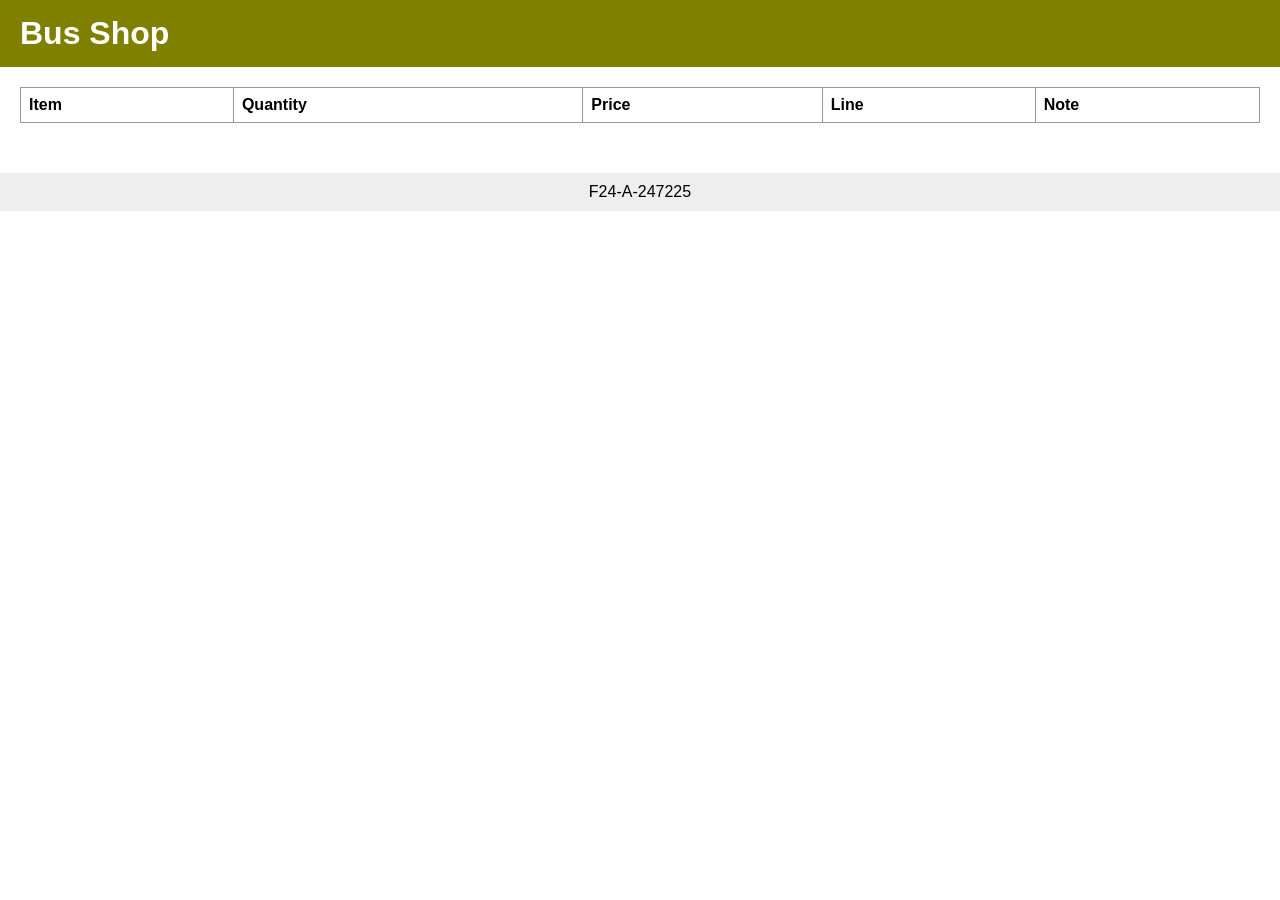
==== index.html @ af5866ac "Task 1 — The sheet." ====
<!DOCTYPE html>
<html lang="en">
<head>
  <meta charset="UTF-8">
  <title>f24a-247225-lab4</title>
  <link rel="stylesheet" href="style.css">
</head>
<body>
  <header>
    <h1>Bus Shop</h1>
  </header>

    <main>
    <table>
      <thead>
        <tr>
          <th>Item</th>
          <th>Quantity</th>
          <th>Price</th>
          <th>Line</th>
          <th>Note</th>
        </tr>
      </thead>
      <tbody id="sheetBody"></tbody>
    </table>
  </main>

  <footer>F24-A-247225</footer>

  <script src="script.js"></script>
</body>
</html>
---- style.css ----
body {
  font-family: Arial, sans-serif;
  margin: 0;
}

header {
  background: olive;
  padding: 15px 20px; 
}

header h1 {
  color: white;
  margin: 0;
}

main {
  padding: 20px;
}

table {
  border-collapse: collapse;
  width: 100%;
}

th, td {
  border: 1px solid #999;
  padding: 8px;
  text-align: left;
}

footer {
  background: #eee;
  text-align: center;
  padding: 10px;
  margin-top: 30px;
}
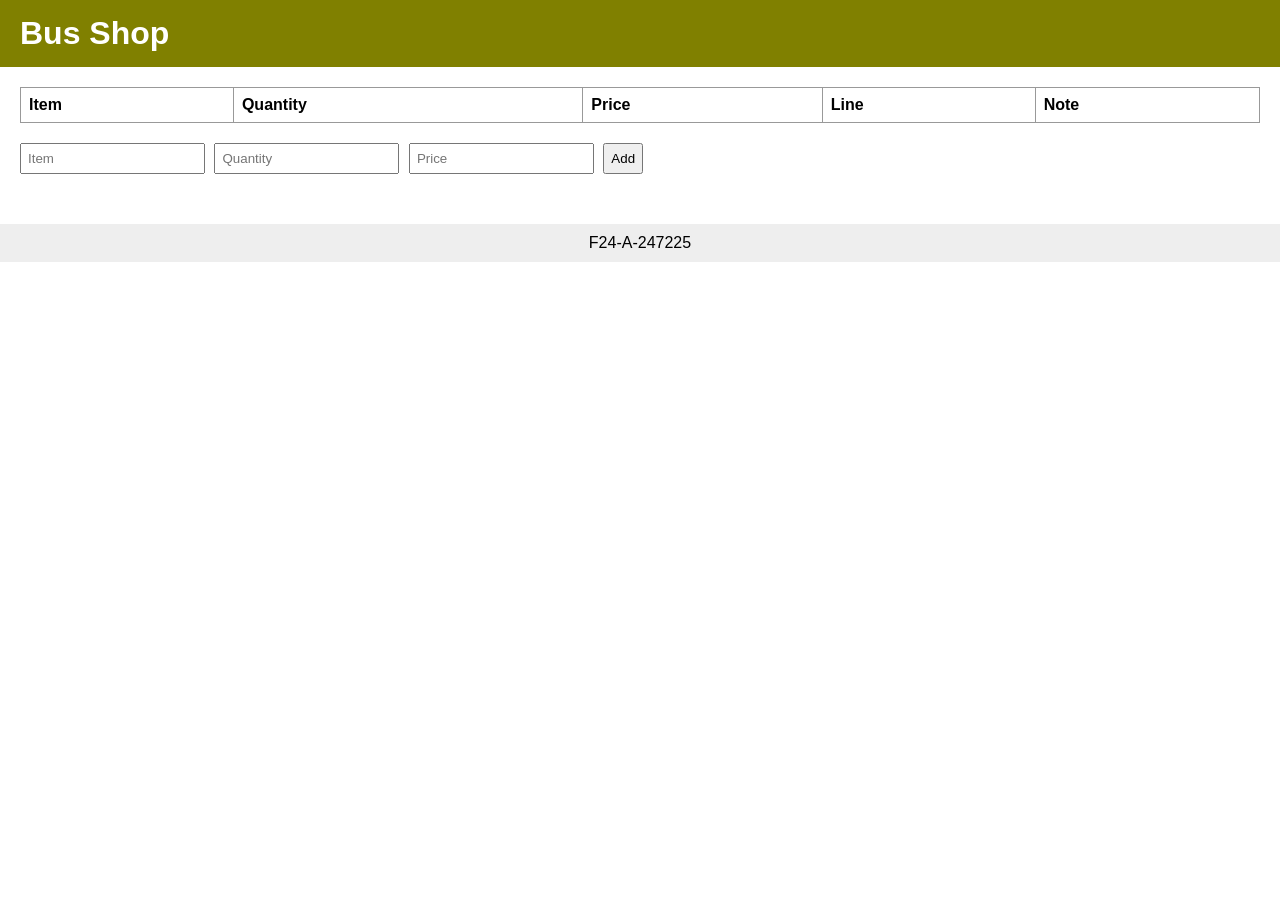
==== commit 83579030: "Task 2 — The form." ====
--- a/index.html
+++ b/index.html
@@ -23,6 +23,12 @@
       </thead>
       <tbody id="sheetBody"></tbody>
     </table>
+    <form id="addForm">
+      <input type="text" id="item" placeholder="Item">
+      <input type="text" id="quantity" placeholder="Quantity">
+      <input type="text" id="price" placeholder="Price">
+      <button type="button" id="addBtn">Add</button>
+    </form>
   </main>
 
   <footer>F24-A-247225</footer>
--- a/style.css
+++ b/style.css
@@ -33,4 +33,12 @@
   text-align: center;
   padding: 10px;
   margin-top: 30px;
+}
+form {
+  margin-top: 20px;
+}
+
+input, button {
+  padding: 6px;
+  margin-right: 5px;
 }
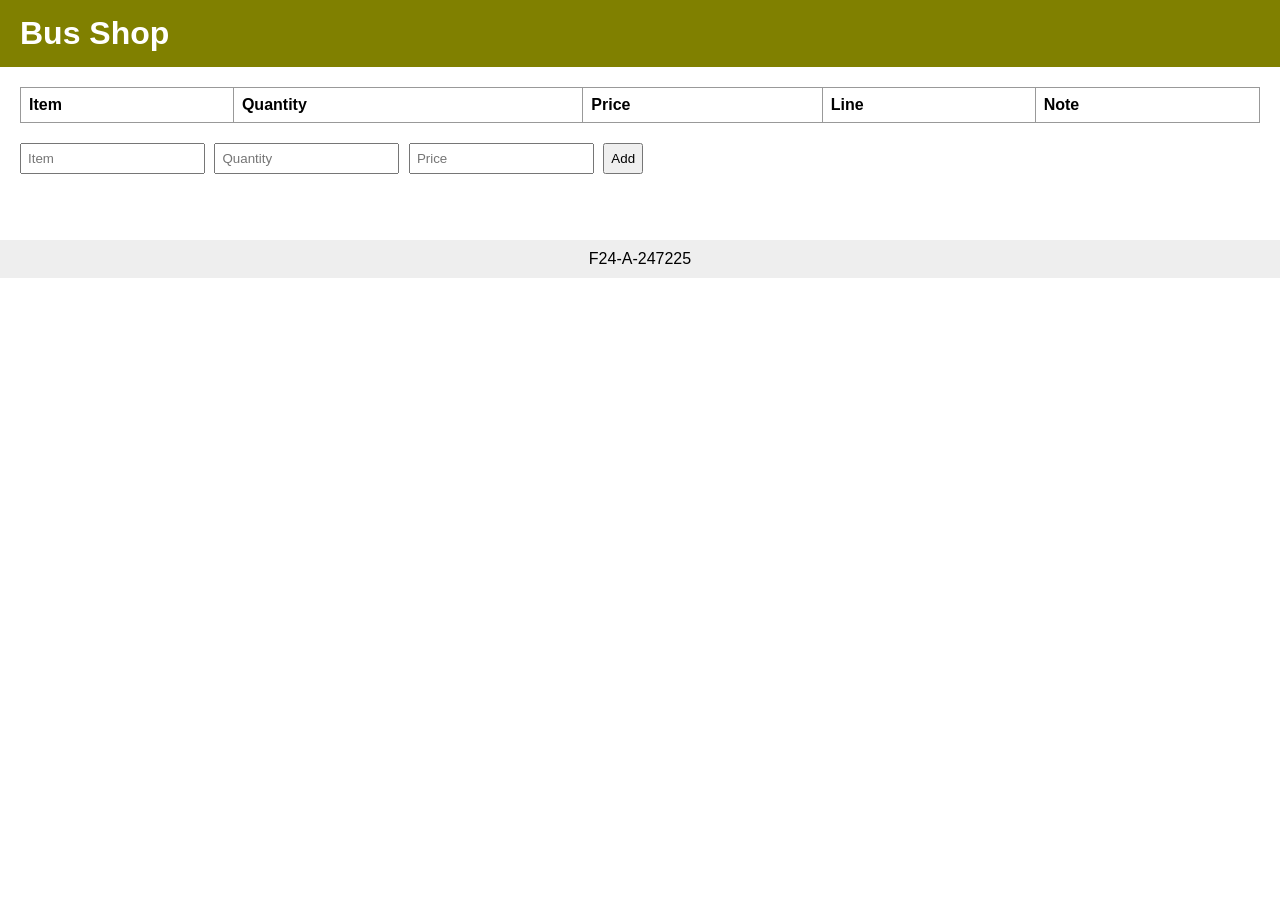
==== commit f8eec178: "Task 5 — The total." ====
--- a/index.html
+++ b/index.html
@@ -29,6 +29,14 @@
       <input type="text" id="price" placeholder="Price">
       <button type="button" id="addBtn">Add</button>
     </form>
+    <div id="results">
+      <p id="total"></p>
+      <p id="totalKind"></p>
+      <p id="noteKind"></p>
+      <p id="textMatch"></p>
+      <p id="sameKind"></p>
+      <p id="lineKind"></p>
+    </div>
   </main>
 
   <footer>F24-A-247225</footer>
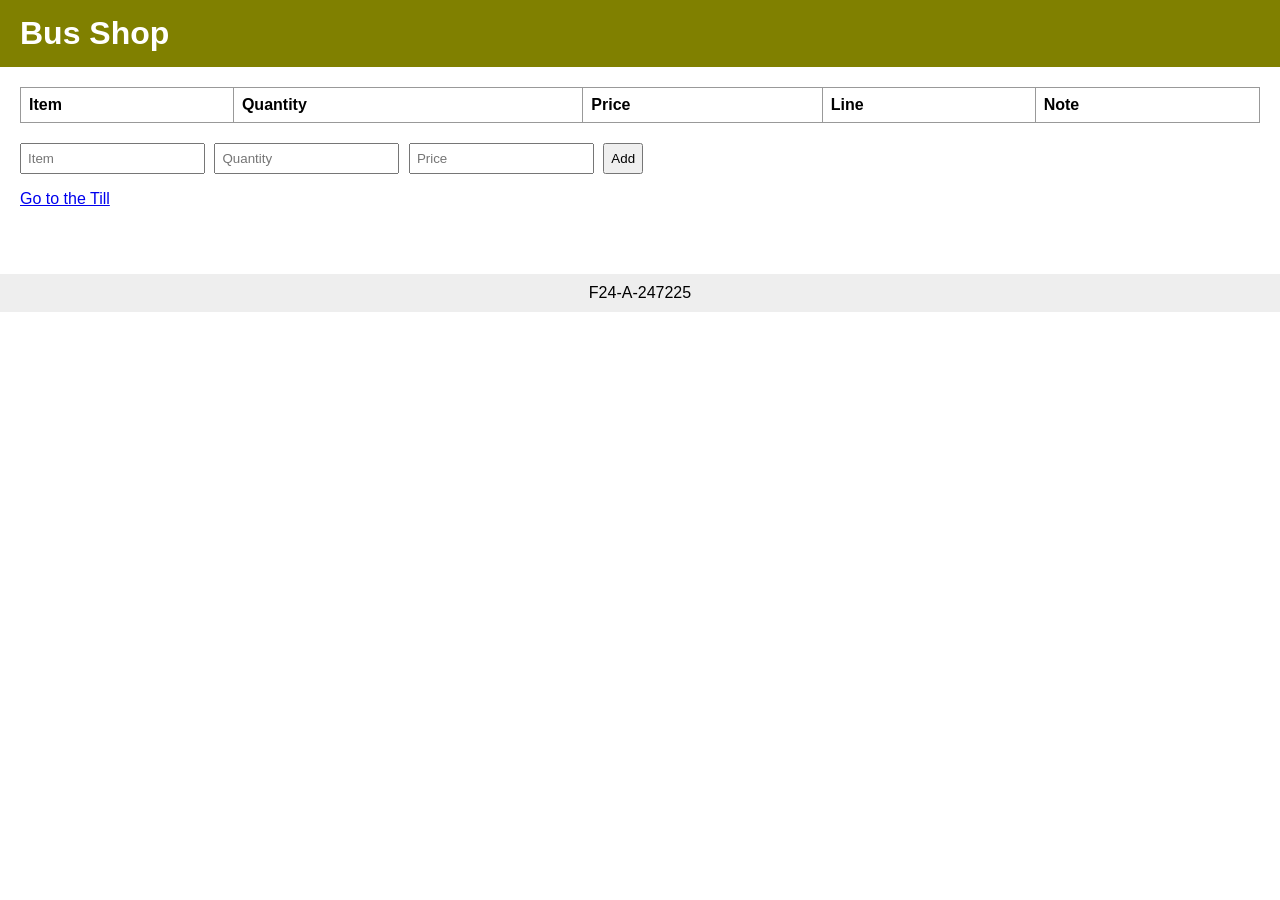
==== commit 593ae1b7: "Task 6 — The till." ====
--- a/index.html
+++ b/index.html
@@ -37,6 +37,7 @@
       <p id="sameKind"></p>
       <p id="lineKind"></p>
     </div>
+    <p><a href="till.html">Go to the Till</a></p>
   </main>
 
   <footer>F24-A-247225</footer>
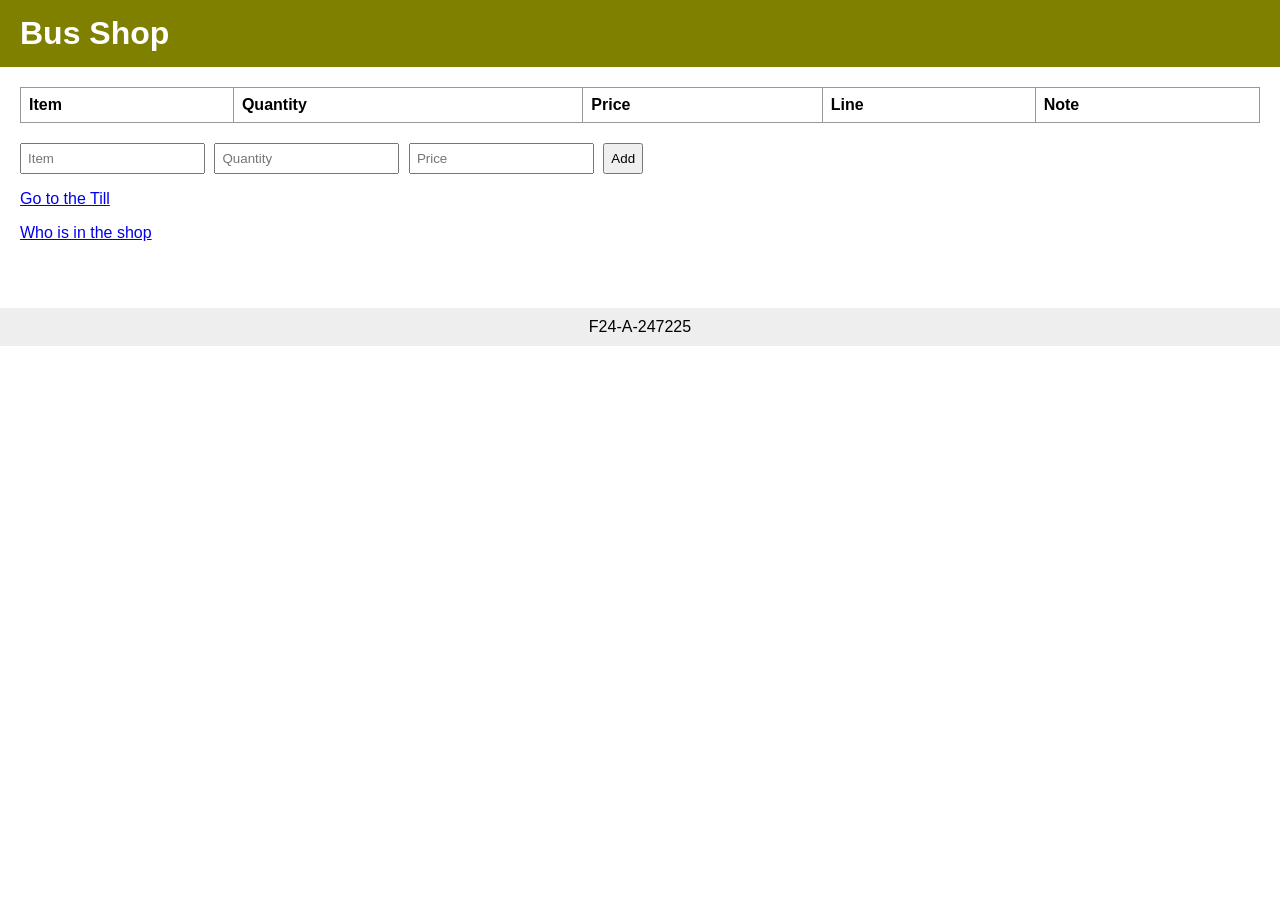
==== commit 67b2398b: "Task 9 — Who is in." ====
--- a/index.html
+++ b/index.html
@@ -38,6 +38,7 @@
       <p id="lineKind"></p>
     </div>
     <p><a href="till.html">Go to the Till</a></p>
+    <p><a href="people.html">Who is in the shop</a></p>
   </main>
 
   <footer>F24-A-247225</footer>
